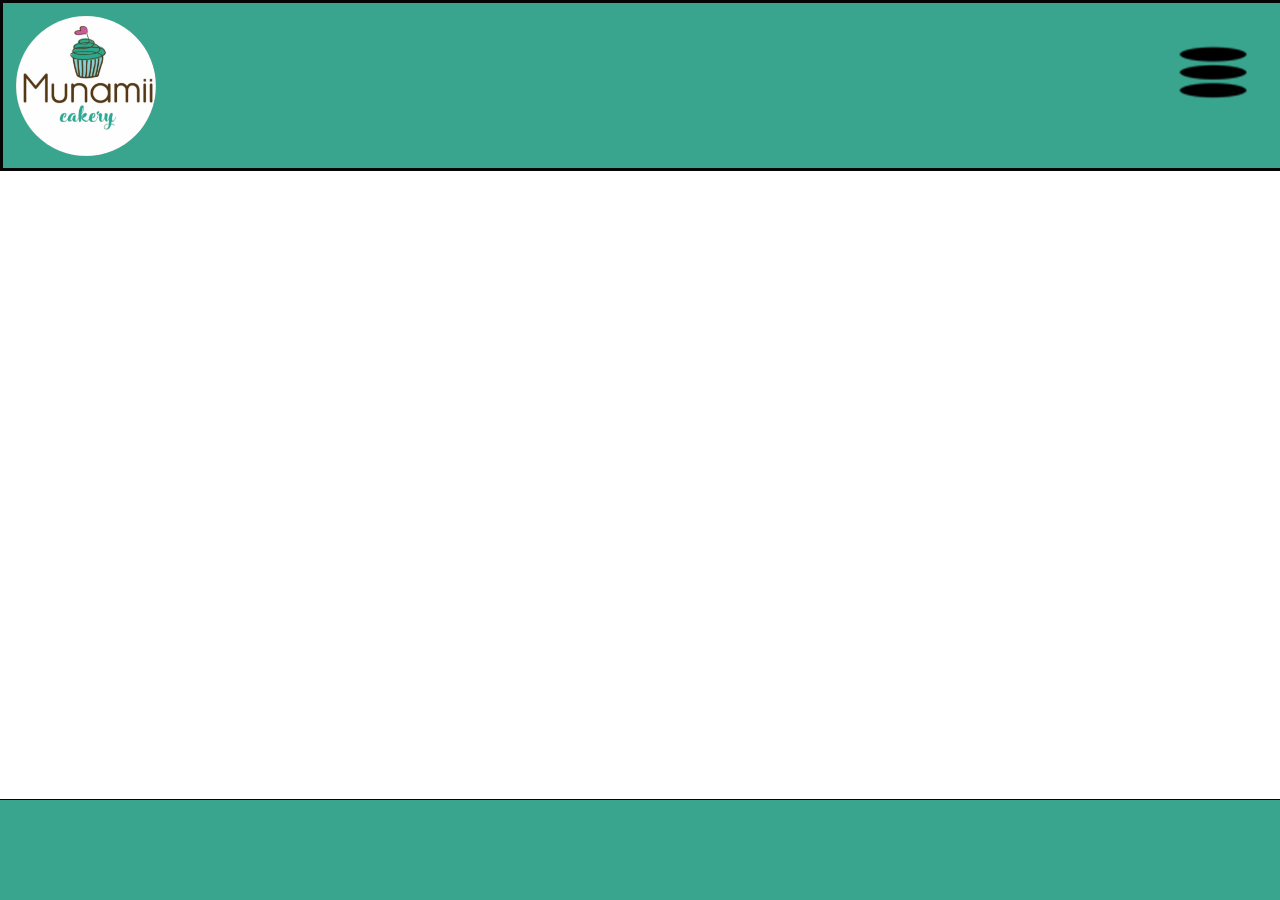
==== about.html @ 33d4f611 "Better menu" ====
<!DOCTYPE html>
<html lang="en">
    <head>
        <title>Munamii - About us</title>
        <link rel="stylesheet" href="index.css">
    </head>

<body onload="onLoadPage()">
    <div class="menuBar" id="menuBarId">
    </div>

    <div class="header" id="headerId">
    </div>
    
    <div class="main" id="mainId">

    </div>

    <div class="footer">
    </div>
    
        <script src="index.js"></script>    
    </body>
</html>
---- index.css ----
body {
    font-family: 'Segoe UI', Tahoma, Geneva, Verdana, sans-serif;
    font-size: 16px;
    margin: 0; /* Remove default margin */
    padding: 0; /* Remove default padding */
    display: flex;
    flex-direction: column; 
    }

    img.logo{
        max-width: 140px;
        height: auto;
        width: auto;
        border-radius: 50%;
        margin-top: 1%;
        margin-left: 1%
        }
    
        img.menu {
            right: 20px;
            top: 20px;
            position: absolute; 
        }

        img.menuMouseOver {
             right: 20px;
            top: 20px;
            position: absolute; 
        }
    
    .imageBox {
            right: 10px;
            top: 20px;
            position: absolute;
            float: left;
        }
    
    .imageBox .menuMouseOver{
            position: absolute; 
            right: 20px;
            top: 20px;
            display: none;
        }
    
    .imageBox:hover .menuMouseOver {
            display: block;
        }
    
    /* Dropdown menu */
    .dropdown {
        position:relative;
    }
    
    .dropdown-content {
        display: none;
        position: absolute;
        background-color: #f1f1f1;
        min-width: 120px;
        overflow: auto;
        right: 0px;
        top: 100px;
        box-shadow: 0px 8px 16px 0px rgba(0,0,0,0.2);
        z-index: 1;
    }
    
    .dropdown-content a {
        font-family: Arial, Helvetica, sans-serif;
        font-size: medium;
        color: black;
        padding: 12px 16px;
        text-decoration: none;
        display: block;
    }
    
    .dropdown a:hover {background-color: #ddd;}
    
    .show {display: block;}
/* 
    .menuBar{
        background-color: goldenrod;
    }

    .menuText{
        font-size: 25px;
        font-family: Arial, Helvetica, sans-serif;
    }

    a:link{
    color:black;
    }

    a:visited{
    color:black;
    } */

    header {
    position: relative;
    width: 100%;
    background-color:gray;
    text-align: center; /* Center items vertically */
    overflow: hidden; /* Clear the floats inside the header */
    }

    .header{
    background-color: #3aa58e;
    height: 165px;
    width: 100%;
    border: 3px solid #050505;
    z-index: 10;
    position: fixed;
    opacity: 100%;
    }

    /*    overflow: hidden; Clear the floats inside the header*/

    .headerText{
    left: 80px;
    top: 65px;
    padding: 5px 7% 0% 7%;
    font-family:Verdana, Geneva, Tahoma, sans-serif;
    font-size: 40px;
    font-weight: bold;
    position:fixed;
    }

    .footer{
    background-color: #3aa58e;
    font-family:cursive;
    width: 100%;
    height: 100px;
    position: fixed;
    bottom: 0px;
    border-top: solid black 1px;
    text-align: center;
    opacity: 100%;
    z-index: 2;
    left: 0px;

    }

    .main{
    font-size: 50px;
    font-weight: bolder;
    margin-top: 10px;
    margin-bottom: 100px;
    }

    .foot {
        width: 100%;
        height: 40px;
        position: fixed;
        bottom: 0px;
        background-color: #8bcac9;
        border-top: solid black 1px;
        text-align: center;
        opacity: 100%;
        z-index: 2;
        left: 0px;
    }

    /* Styles for screens with a minimum width of 601px and a maximum width of 1024px (e.g., tablets) */
    @media screen and (min-width: 601px) and (max-width: 1024px) {
    .headerText{
        font-size: 8px;
    }
    body {
    font-size: 18px;
    }
    }

    /* Styles for screens with a minimum width of 1025px (e.g., desktop computers) */
    @media screen and (min-width: 1025px) {
    body {
    font-size: 20px;
    }
    }

    /* Styles for screens with a maximum width of 600px (e.g., mobile devices) */
    @media screen and (max-width: 600px) {
    body {
    font-size: 8px;
    }
    h2{
    margin-top: 5px;
    margin-bottom: 5px;
    }
    table {
    width: 90%; /* Adjust the width for smaller screens */
    }
    }
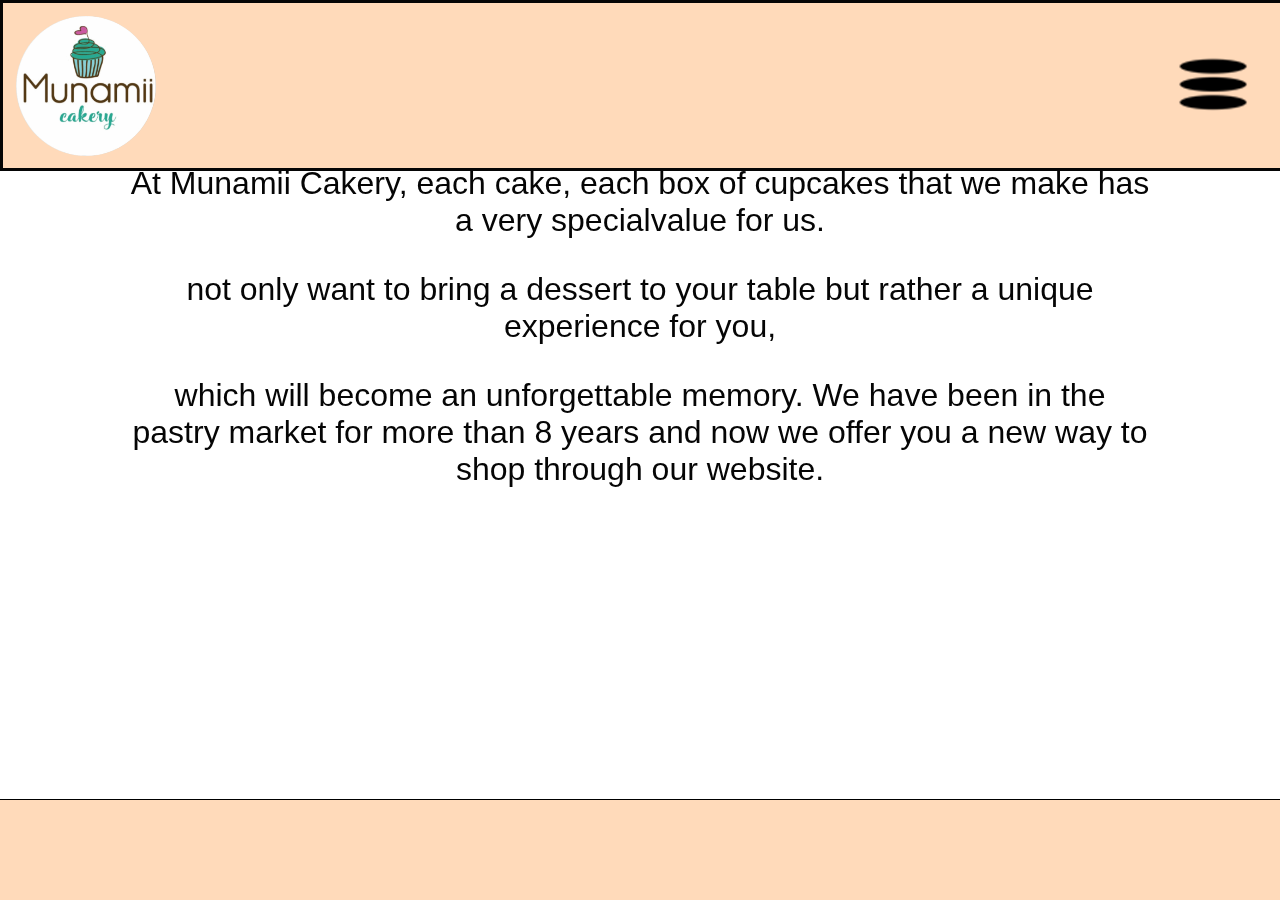
==== commit 442cbbac: "Starting on About and Contacts" ====
--- a/about.html
+++ b/about.html
@@ -13,7 +13,12 @@
     </div>
     
     <div class="main" id="mainId">
-
+        <div class = "mainAboutUsText">
+            <p> At Munamii Cakery, each cake, each box of cupcakes that we make has a very specialvalue for us.</p>
+            <p> not only want to bring a dessert to your table but rather a unique experience for you,
+            </p> which will become an unforgettable memory. We have been in the pastry market for more than 8 years and now we offer you a new way to shop through
+our website.
+        </div>
     </div>
 
     <div class="footer">
--- a/index.css
+++ b/index.css
@@ -1,10 +1,13 @@
     body {
-    font-family: 'Segoe UI', Tahoma, Geneva, Verdana, sans-serif;
-    font-size: 16px;
-    margin: 0; /* Remove default margin */
-    padding: 0; /* Remove default padding */
-    display: flex;
-    flex-direction: column; 
+        font-family: 'Segoe UI', Tahoma, Geneva, Verdana, sans-serif;
+        font-size: 16px;
+        margin: 0; /* Remove default margin */
+        padding: 0; /* Remove default padding */
+        display: flex;
+        flex-direction: column; 
+    }
+
+    .h1{
     }
 
     img.logo{
@@ -27,10 +30,13 @@
             top: 20px;
             position: absolute; 
         }
-    
+    /* not working */
+        .img{
+            max-width: 20px
+        }
     .imageBox {
             right: 10px;
-            top: 20px;
+            top: 32px;
             position: absolute;
             float: left;
         }
@@ -94,56 +100,151 @@
     } */
 
     header {
-    position: relative;
-    width: 100%;
-    background-color:gray;
-    text-align: center; /* Center items vertically */
-    overflow: hidden; /* Clear the floats inside the header */
+        position: relative;
+        width: 100%;
+        /* background-color:gray; */
+        text-align: center; /* Center items vertically */
+        overflow: hidden; /* Clear the floats inside the header */
     }
 
     .header{
-    background-color: #3aa58e;
-    height: 165px;
-    width: 100%;
-    border: 3px solid #050505;
-    z-index: 10;
-    position: fixed;
-    opacity: 100%;
+        background-color: #ffdaba;
+        /* background-color: #f7f8e7; */
+        /* background-color: #FFB777; */
+        /* background-color: #3aa58e; */
+        height: 165px;
+        width: 100%;
+        border: 3px solid #050505;
+        z-index: 10;
+        position: fixed;
+        opacity: 100%;
     }
 
     /*    overflow: hidden; Clear the floats inside the header*/
 
     .headerText{
-    left: 80px;
-    top: 65px;
-    padding: 5px 7% 0% 7%;
-    font-family:Verdana, Geneva, Tahoma, sans-serif;
-    font-size: 40px;
-    font-weight: bold;
-    position:fixed;
+        left: 80px;
+        top: 65px;
+        padding: 5px 7% 0% 7%;
+        font-family:Verdana, Geneva, Tahoma, sans-serif;
+        font-size: 40px;
+        font-weight: bold;
+        position:fixed;
     }
 
     .footer{
-    background-color: #3aa58e;
-    font-family:cursive;
-    width: 100%;
-    height: 100px;
-    position: fixed;
-    bottom: 0px;
-    border-top: solid black 1px;
-    text-align: center;
-    opacity: 100%;
-    z-index: 2;
-    left: 0px;
+        background-color: #ffdaba;
+        /* background-color: #3aa58e; */
+        font-family:cursive;
+        width: 100%;
+        height: 100px;
+        position: fixed;
+        bottom: 0px;
+        border-top: solid black 1px;
+        text-align: center;
+        opacity: 100%;
+        z-index: 2;
+        left: 0px;
 
     }
 
     .main{
-    font-size: 50px;
-    font-weight: bolder;
-    margin-top: 10px;
-    margin-bottom: 100px;
-    }
+    }
+ 
+
+    
+    .mainText{
+        font-family:'Trebuchet MS', 'Lucida Sans Unicode', 'Lucida Grande', 'Lucida Sans', Arial, sans-serif;
+        font-size: larger;
+        text-align: center;
+        color: #050505;
+        position: absolute;
+        top: 20%;
+        left: 50%;
+        width:80%;
+        transform: translate(-50%, -50%);
+        z-index: 10;
+    }
+
+    .mainAboutUsText{
+        font-family:'Trebuchet MS', 'Lucida Sans Unicode', 'Lucida Grande', 'Lucida Sans', Arial, sans-serif;
+        font-size: xx-large;
+        text-align: center;
+        color: #050505;
+        position: absolute;
+        top: 310px;
+        left: 50%;
+        width:80%;
+        transform: translate(-50%, -50%);
+        z-index: 10;
+    }
+
+
+    .mainContacts{
+        font-family:'Trebuchet MS', 'Lucida Sans Unicode', 'Lucida Grande', 'Lucida Sans', Arial, sans-serif;
+        font-size: larger;
+        text-align: center;
+        color: #050505;
+        position: absolute;
+        top: 20%;
+        left: 50%;
+        width:80%;
+        transform: translate(-50%, -50%);
+        z-index: 10;
+    
+    }
+
+    .img-Gabriella{
+        width: 50%;
+        border-radius: 50%;
+        background-color:#ffdaba;
+        position: fixed;
+        padding: 2em;
+        left: 50%;
+        top: 59%;
+        transform: translate(-50%, -50%);
+    }
+
+     
+    .imgbox-SocialMedia{
+        position: absolute;
+        top: 50%;
+        left: 50%;
+        transform: translate(-50%, -50%);
+      }
+
+    .img-Mail{
+        margin-right: 30px;
+    }
+    .img-Facebook{
+        margin-right: 30px;
+    }
+    .img-Instagram{
+        margin-right: 30px;
+    }
+
+    .imgbox-Gabriella{
+    } 
+    /* .img-Mail{
+        position: fixed;
+        left: 30px;
+        bottom: 38px;
+    }
+    .img-Facebook{
+        position: fixed;
+        left: 80px;
+        bottom: 38px;
+    }
+    .img-Instagram{
+        position: fixed;
+        left: 130px;
+        bottom: 38px;
+    }
+    .imgbox-Gabriella{
+        position: absolute;
+        display: block;
+        align-items: center;
+    }  */
 
     .foot {
         width: 100%;
@@ -160,31 +261,45 @@
 
     /* Styles for screens with a minimum width of 601px and a maximum width of 1024px (e.g., tablets) */
     @media screen and (min-width: 601px) and (max-width: 1024px) {
-    .headerText{
-        font-size: 8px;
-    }
-    body {
-    font-size: 18px;
-    }
-    }
-
+        body {
+            font-size: 18px;
+        }
+        .dropdown-content a{
+            font-size: 40px;
+       }
+        .headerText{
+            font-size: 40px;
+        }
+        h2{
+            margin-top: 5px;
+            margin-bottom: 5px;
+        }
+
+    }
     /* Styles for screens with a minimum width of 1025px (e.g., desktop computers) */
     @media screen and (min-width: 1025px) {
-    body {
-    font-size: 20px;
-    }
+        .dropdown-content a{
+            font-size: 20px;
+        }
+        
+        body {
+            font-size: 20px;
+        }
     }
 
     /* Styles for screens with a maximum width of 600px (e.g., mobile devices) */
     @media screen and (max-width: 600px) {
-    body {
-    font-size: 8px;
-    }
-    h2{
-    margin-top: 5px;
-    margin-bottom: 5px;
-    }
-    table {
-    width: 90%; /* Adjust the width for smaller screens */
-    }
+        body {
+            font-size: 40px;
+        }
+        .dropdown-content a{
+            font-size: 40px;
+       }
+        .headerText{
+            font-size: 40px;
+        }
+        h2{
+            margin-top: 5px;
+            margin-bottom: 5px;
+        }
     }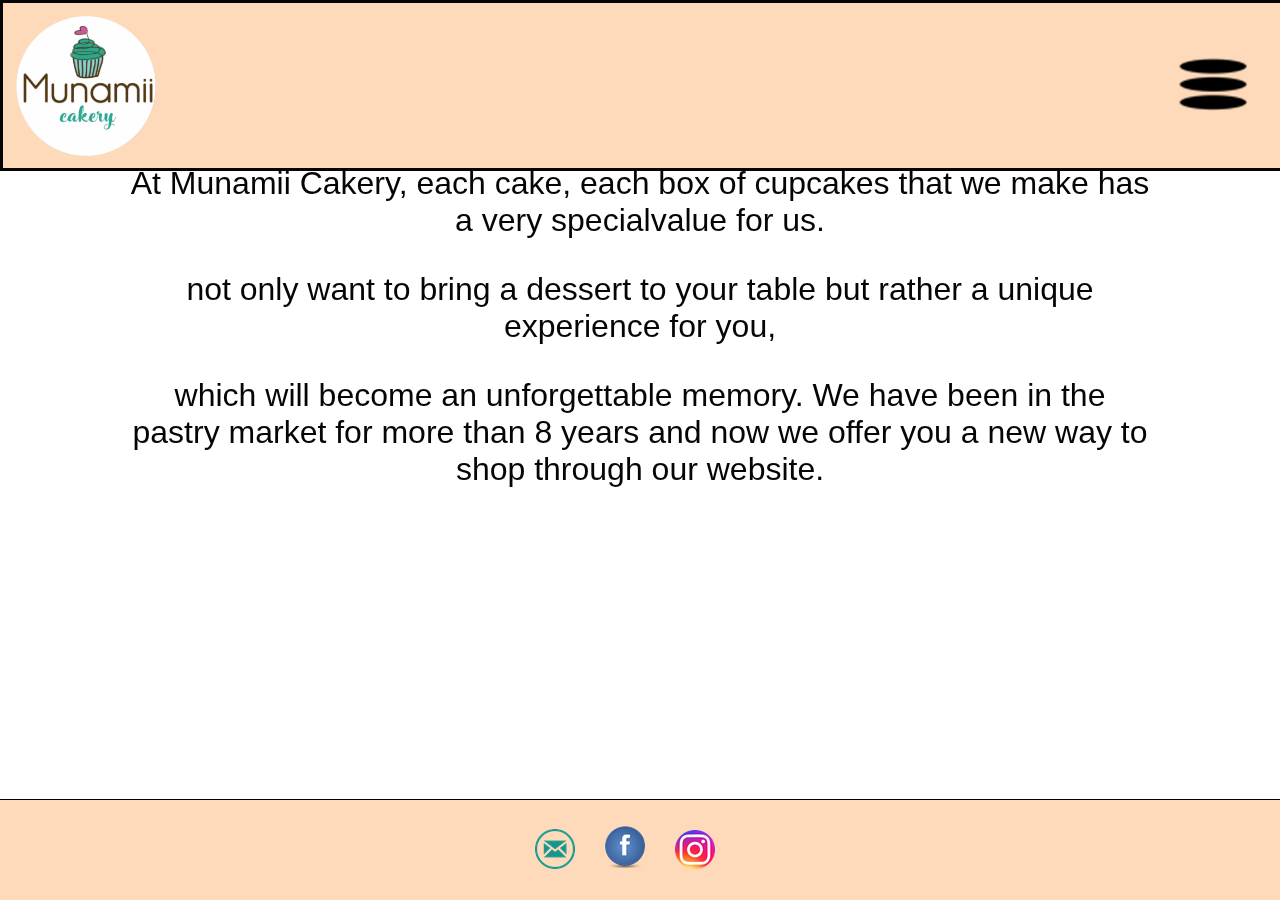
==== commit 6a2e8270: "Fixed footer" ====
--- a/about.html
+++ b/about.html
@@ -21,7 +21,7 @@
         </div>
     </div>
 
-    <div class="footer">
+    <div class="footer" id="footerId">
     </div>
     
         <script src="index.js"></script>    
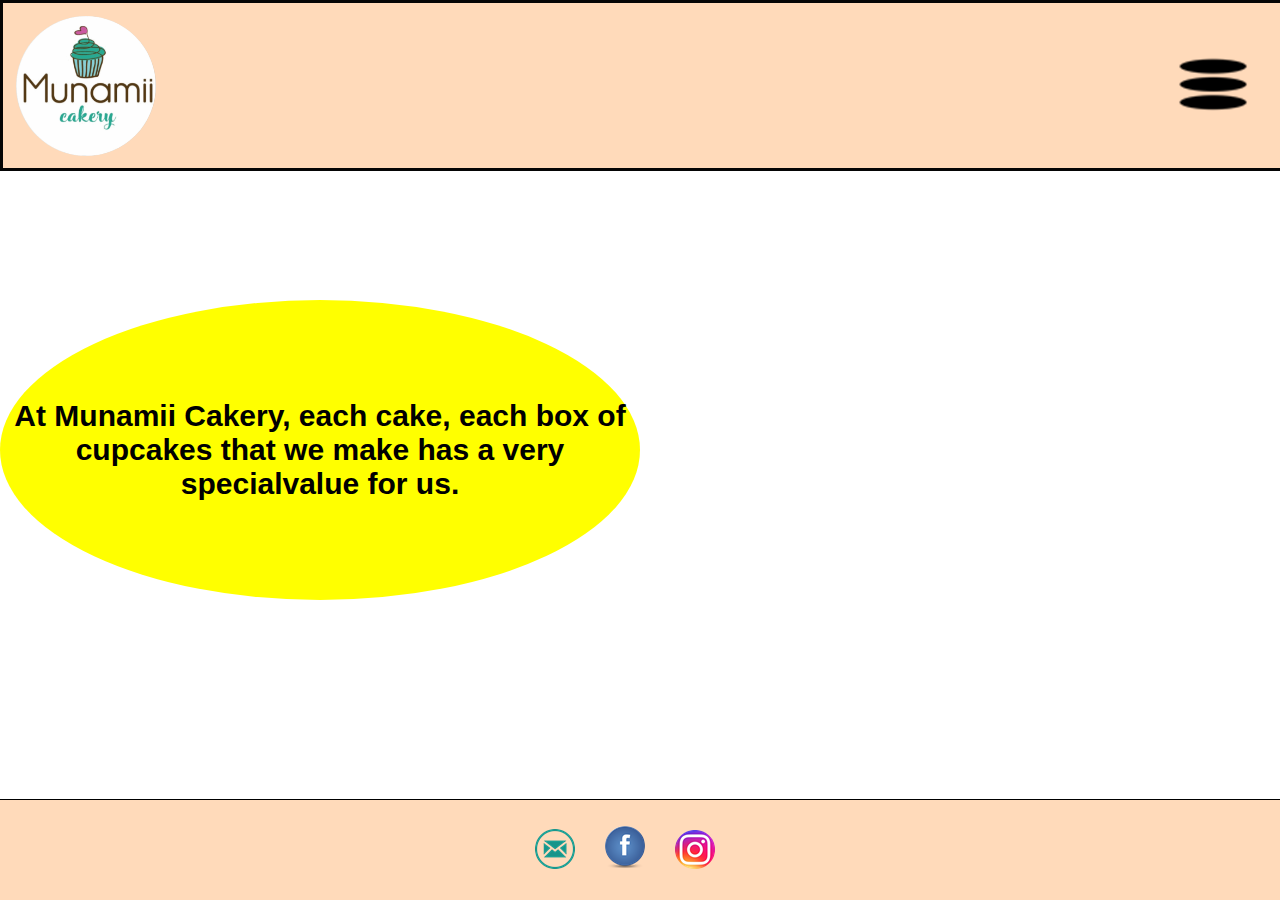
==== commit 9a44630b: "Working with Products, AboutUs" ====
--- a/about.html
+++ b/about.html
@@ -1,7 +1,7 @@
 <!DOCTYPE html>
 <html lang="en">
     <head>
-        <title>Munamii - About us</title>
+        <title>Munamii cakery - About us</title>
         <link rel="stylesheet" href="index.css">
     </head>
 
@@ -13,12 +13,17 @@
     </div>
     
     <div class="main" id="mainId">
-        <div class = "mainAboutUsText">
+        <div class="circle-with-text"><h2>
+            At Munamii Cakery, each cake, each box of cupcakes that we make has a very specialvalue for us.
+        </h2>
+        </div>        
+        
+        <!-- <div class = "mainAboutUsText">
             <p> At Munamii Cakery, each cake, each box of cupcakes that we make has a very specialvalue for us.</p>
             <p> not only want to bring a dessert to your table but rather a unique experience for you,
             </p> which will become an unforgettable memory. We have been in the pastry market for more than 8 years and now we offer you a new way to shop through
 our website.
-        </div>
+        </div> -->
     </div>
 
     <div class="footer" id="footerId">
--- a/index.css
+++ b/index.css
@@ -149,6 +149,10 @@
     }
 
     .main{
+        top: 230px;
+        left: 0px;
+        right: 0px;
+        bottom: 130px;
     }
  
 
@@ -159,7 +163,7 @@
         text-align: center;
         color: #050505;
         position: absolute;
-        top: 20%;
+        top: 230px;
         left: 50%;
         width:80%;
         transform: translate(-50%, -50%);
@@ -182,11 +186,25 @@
 
     .mainContacts{
         font-family:'Trebuchet MS', 'Lucida Sans Unicode', 'Lucida Grande', 'Lucida Sans', Arial, sans-serif;
+        font-size: xx-large;
+        text-align: center;
+        color: #050505;
+        position: absolute;
+        top: 350px;
+        left: 50%;
+        width:80%;
+        transform: translate(-50%, -50%);
+        z-index: 10;
+    
+    }
+
+    .mainProducts{
+        font-family:'Trebuchet MS', 'Lucida Sans Unicode', 'Lucida Grande', 'Lucida Sans', Arial, sans-serif;
         font-size: larger;
         text-align: center;
         color: #050505;
         position: absolute;
-        top: 20%;
+        top: 550px;
         left: 50%;
         width:80%;
         transform: translate(-50%, -50%);
@@ -194,18 +212,76 @@
     
     }
 
+    .cakes-container {
+        margin-top: 200px;
+        display: flex;
+        flex-wrap: wrap;
+        justify-content: center;
+        align-items: center;
+        margin-bottom: 150px;
+    }
+  
+    .cakes-container > div {
+        margin: 5px;
+    }
+
+    /* .circle {
+        margin-top: 300px;
+        justify-content: center;
+        width: 500px;
+        height: 500px;
+        line-height: 500px;
+        border-radius: 50%;
+        font-size: 50px;
+        color: #fff;
+        text-align: center;
+        background: #000
+    } */
+
+    /* .badge {
+        top: 300px;
+        height: 100px;
+        width: 100px;
+        display: table-cell;
+        text-align: center;
+        vertical-align: middle;
+        border-radius: 50%;
+        background: yellow;
+        z-index: 10;
+      } */
+
+      .circle-with-text {
+        margin-top: 300px;
+        justify-content: center;
+        height: 300px;
+        width: 50%;
+        align-items: center;
+        border-radius: 100%;
+        text-align: center;
+        background: yellow;
+        display:inline-flex;
+        
+      }
+      
+
     .img-Gabriella{
-        width: 50%;
+        position:fixed;
+        max-width: 100%;
+        max-height: 100%;
+        width: 30%;
+        height: 30%;
         border-radius: 50%;
         background-color:#ffdaba;
-        position: fixed;
         padding: 2em;
         left: 50%;
         top: 59%;
         transform: translate(-50%, -50%);
     }
 
-     
+    .imgProductGabriela{
+        width: 20%;
+    }
+
     .imgbox-SocialMedia{
         position: absolute;
         top: 50%;
@@ -225,27 +301,7 @@
 
     .imgbox-Gabriella{
     } 
-    /* .img-Mail{
-        position: fixed;
-        left: 30px;
-        bottom: 38px;
-    }
-    .img-Facebook{
-        position: fixed;
-        left: 80px;
-        bottom: 38px;
-    }
-    .img-Instagram{
-        position: fixed;
-        left: 130px;
-        bottom: 38px;
-    }
-    .imgbox-Gabriella{
-        position: absolute;
-        display: block;
-        align-items: center;
-    }  */
-
+ 
     .foot {
         width: 100%;
         height: 40px;
@@ -285,15 +341,23 @@
         body {
             font-size: 20px;
         }
+
+        .img-Mail{
+            width: 200;
+        }
     }
 
     /* Styles for screens with a maximum width of 600px (e.g., mobile devices) */
     @media screen and (max-width: 600px) {
         body {
-            font-size: 40px;
+            font-size: 18px;
+        }
+
+        .imgbox-SocialMedia{
+            height: 50px;
         }
         .dropdown-content a{
-            font-size: 40px;
+            font-size: 20px;
        }
         .headerText{
             font-size: 40px;
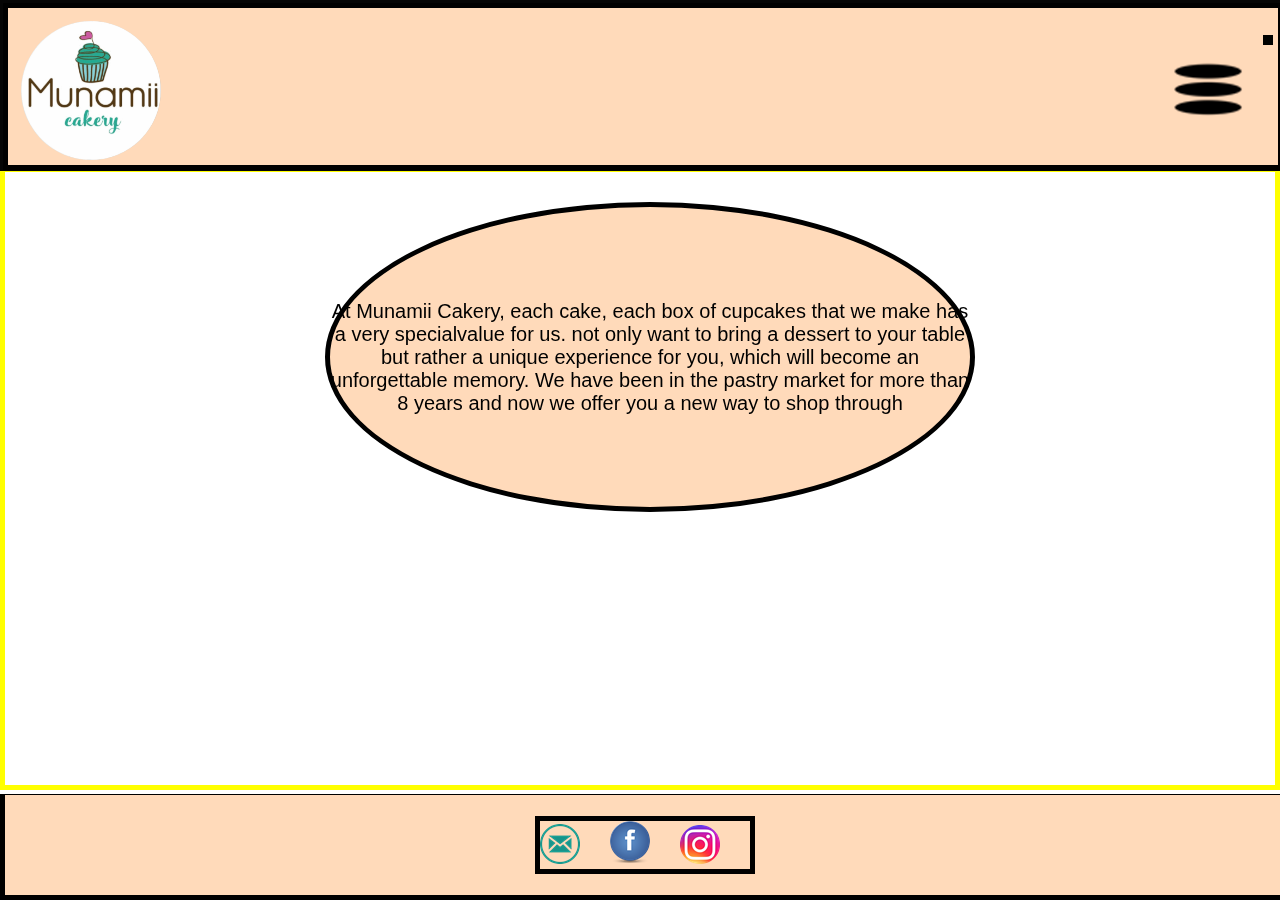
==== commit 7624b169: "Cakes updated" ====
--- a/about.html
+++ b/about.html
@@ -13,9 +13,10 @@
     </div>
     
     <div class="main" id="mainId">
-        <div class="circle-with-text"><h2>
+        <div class="circle-with-text">
             At Munamii Cakery, each cake, each box of cupcakes that we make has a very specialvalue for us.
-        </h2>
+            not only want to bring a dessert to your table but rather a unique experience for you,
+            which will become an unforgettable memory. We have been in the pastry market for more than 8 years and now we offer you a new way to shop through
         </div>        
         
         <!-- <div class = "mainAboutUsText">
@@ -29,6 +30,6 @@
     <div class="footer" id="footerId">
     </div>
     
-        <script src="index.js"></script>    
-    </body>
+    <script src="index.js"></script>    
+</body>
 </html>--- a/index.css
+++ b/index.css
@@ -7,6 +7,9 @@
         flex-direction: column; 
     }
 
+    div{
+        border: 5px solid black;
+    }
     .h1{
     }
 
@@ -55,6 +58,7 @@
     /* Dropdown menu */
     .dropdown {
         position:relative;
+        z-index: 21;
     }
     
     .dropdown-content {
@@ -66,7 +70,7 @@
         right: 0px;
         top: 100px;
         box-shadow: 0px 8px 16px 0px rgba(0,0,0,0.2);
-        z-index: 1;
+        z-index: 21;
     }
     
     .dropdown-content a {
@@ -76,9 +80,12 @@
         padding: 12px 16px;
         text-decoration: none;
         display: block;
-    }
-    
-    .dropdown a:hover {background-color: #ddd;}
+        z-index: 21;
+    }
+    
+    .dropdown a:hover {
+        background-color: #ddd;
+    }
     
     .show {display: block;}
 /* 
@@ -149,10 +156,13 @@
     }
 
     .main{
-        top: 230px;
+        position: fixed;
+        top: 167px;
         left: 0px;
         right: 0px;
-        bottom: 130px;
+        bottom: 110px;
+        border: 5px solid yellow;
+        /* z-index: 10; */
     }
  
 
@@ -219,57 +229,34 @@
         justify-content: center;
         align-items: center;
         margin-bottom: 150px;
+        text-align: center;
     }
   
     .cakes-container > div {
         margin: 5px;
     }
 
-    /* .circle {
-        margin-top: 300px;
+    .circle-with-text {
+        position: fixed;
         justify-content: center;
-        width: 500px;
-        height: 500px;
-        line-height: 500px;
+        display: flex;
+        align-items: center;
+        text-align: center;
+        height: 300px;
+        width: 50%; /* Set both width and height to the same value for a perfect circle */
         border-radius: 50%;
-        font-size: 50px;
-        color: #fff;
-        text-align: center;
-        background: #000
-    } */
-
-    /* .badge {
-        top: 300px;
-        height: 100px;
-        width: 100px;
-        display: table-cell;
-        text-align: center;
-        vertical-align: middle;
-        border-radius: 50%;
-        background: yellow;
-        z-index: 10;
-      } */
-
-      .circle-with-text {
-        margin-top: 300px;
-        justify-content: center;
-        height: 300px;
-        width: 50%;
-        align-items: center;
-        border-radius: 100%;
-        text-align: center;
-        background: yellow;
-        display:inline-flex;
-        
-      }
-      
-
+        background: #ffdaba;
+        margin-top: 30px;
+        margin-left: 25%; /* Adjust as needed */
+        z-index: 10;
+    }
+    
     .img-Gabriella{
         position:fixed;
-        max-width: 100%;
-        max-height: 100%;
-        width: 30%;
-        height: 30%;
+        /* max-width: 100%;
+        max-height: 100%;*/
+        /* width: 30%; */
+        height: 30%; 
         border-radius: 50%;
         background-color:#ffdaba;
         padding: 2em;
@@ -278,9 +265,9 @@
         transform: translate(-50%, -50%);
     }
 
-    .imgProductGabriela{
+    /* .imgProductGabriela{
         width: 20%;
-    }
+    } */
 
     .imgbox-SocialMedia{
         position: absolute;
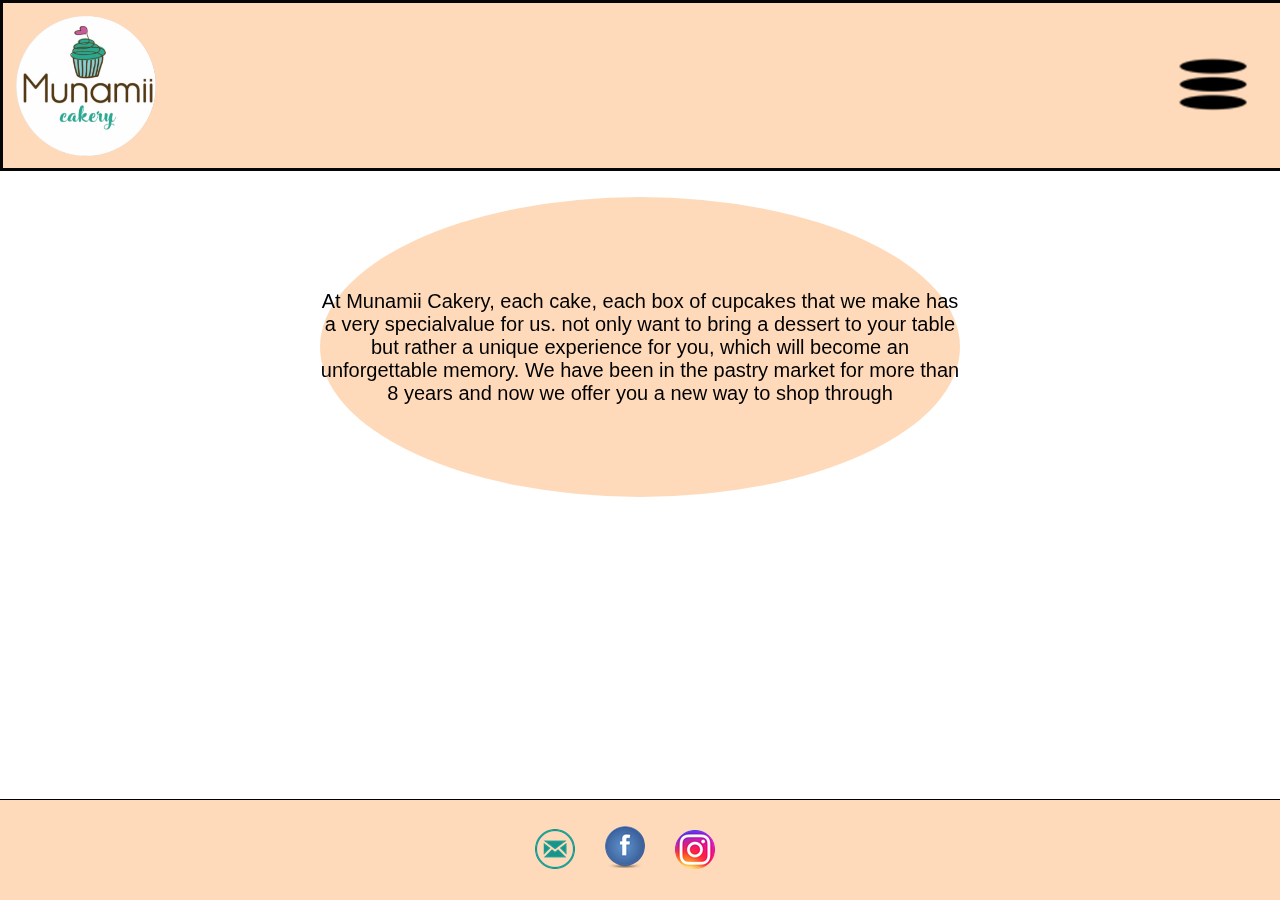
==== commit 8d4abeb9: "Cleaning and coding a bit more" ====
--- a/about.html
+++ b/about.html
@@ -2,7 +2,7 @@
 <html lang="en">
     <head>
         <title>Munamii cakery - About us</title>
-        <link rel="stylesheet" href="index.css">
+        <link rel="stylesheet" href="./css/index.css">
     </head>
 
 <body onload="onLoadPage()">
@@ -30,6 +30,8 @@
     <div class="footer" id="footerId">
     </div>
     
-    <script src="index.js"></script>    
+    <script src="./javascript/index.js"></script>    
+    <script src="./javascript/cupcakes.js"></script>    
+    <script src="./javascript/weddingcakes.js"></script>    
 </body>
 </html>--- a/css/index.css
+++ b/css/index.css
@@ -0,0 +1,368 @@
+@import url('https://fonts.googleapis.com/css2?family=Lexend:wght@500&display=swap');    
+    
+    body {
+        font-family: 'Segoe UI', Tahoma, Geneva, Verdana, sans-serif;
+        font-size: 16px;
+        margin: 0; /* Remove default margin */
+        padding: 0; /* Remove default padding */
+        display: flex;
+        flex-direction: column; 
+    }
+
+    /* div{
+        border: 5px solid black;
+    }
+    .h1{
+    } */
+
+    img.logo{
+        max-width: 140px;
+        height: auto;
+        width: auto;
+        border-radius: 50%;
+        margin-top: 1%;
+        margin-left: 1%
+        }
+    
+        img.menu {
+            right: 20px;
+            top: 20px;
+            position: absolute; 
+        }
+
+        img.menuMouseOver {
+             right: 20px;
+            top: 20px;
+            position: absolute; 
+        }
+    /* not working */
+        .img{
+            max-width: 20px
+        }
+    .imageBox {
+            right: 10px;
+            top: 32px;
+            position: absolute;
+            float: left;
+        }
+    
+    .imageBox .menuMouseOver{
+            position: absolute; 
+            right: 20px;
+            top: 20px;
+            display: none;
+        }
+    
+    .imageBox:hover .menuMouseOver {
+            display: block;
+        }
+    
+    /* Dropdown menu */
+    .dropdown {
+        position:relative;
+        z-index: 21;
+    }
+    
+    .dropdown-content {
+        display: none;
+        position: absolute;
+        background-color: #f1f1f1;
+        min-width: 120px;
+        overflow: auto;
+        right: 0px;
+        top: 100px;
+        box-shadow: 0px 8px 16px 0px rgba(0,0,0,0.2);
+        z-index: 21;
+    }
+    
+    .dropdown-content a {
+        font-family: Arial, Helvetica, sans-serif;
+        font-size: medium;
+        color: black;
+        padding: 12px 16px;
+        text-decoration: none;
+        display: block;
+        z-index: 21;
+    }
+    
+    .dropdown a:hover {
+        background-color: #ddd;
+    }
+    
+    .show {display: block;}
+
+    header {
+        position: relative;
+        width: 100%;
+        text-align: center; /* Center items vertically */
+        overflow: hidden; /* Clear the floats inside the header */
+    }
+
+    .header{
+        background-color: #ffdaba;
+        /* background-color: #f7f8e7; */
+        /* background-color: #FFB777; */
+        /* background-color: #3aa58e; */
+        height: 165px;
+        width: 100%;
+        border: 3px solid #050505;
+        z-index: 10;
+        position: fixed;
+        opacity: 100%;
+    }
+
+    /*    overflow: hidden; Clear the floats inside the header*/
+
+    .headerText{
+        left: 80px;
+        top: 65px;
+        padding: 5px 7% 0% 7%;
+        font-family:Verdana, Geneva, Tahoma, sans-serif;
+        font-size: 40px;
+        font-weight: bold;
+        position:fixed;
+    }
+
+    .footer{
+        background-color: #ffdaba;
+        /* background-color: #3aa58e; */
+        font-family:cursive;
+        width: 100%;
+        height: 100px;
+        position: fixed;
+        bottom: 0px;
+        border-top: solid black 1px;
+        text-align: center;
+        opacity: 100%;
+        z-index: 2;
+        left: 0px;
+
+    }
+
+    .main{
+        position: fixed;
+        top: 167px;
+        left: 0px;
+        right: 0px;
+        bottom: 110px;
+        /* border: 5px solid yellow; */
+        /* z-index: 10; */
+    }
+ 
+
+    
+    .mainText{
+        font-family:'Trebuchet MS', 'Lucida Sans Unicode', 'Lucida Grande', 'Lucida Sans', Arial, sans-serif;
+        font-size: larger;
+        text-align: center;
+        color: #050505;
+        position: absolute;
+        top: 230px;
+        left: 50%;
+        width:80%;
+        transform: translate(-50%, -50%);
+        z-index: 10;
+    }
+
+    .mainAboutUsText{
+        font-family:'Trebuchet MS', 'Lucida Sans Unicode', 'Lucida Grande', 'Lucida Sans', Arial, sans-serif;
+        font-size: xx-large;
+        text-align: center;
+        color: #050505;
+        position: absolute;
+        top: 310px;
+        left: 50%;
+        width:80%;
+        transform: translate(-50%, -50%);
+        z-index: 10;
+    }
+
+
+    .mainContacts{
+        font-family:'Trebuchet MS', 'Lucida Sans Unicode', 'Lucida Grande', 'Lucida Sans', Arial, sans-serif;
+        font-size: xx-large;
+        text-align: center;
+        color: #050505;
+        position: absolute;
+        top: 350px;
+        left: 50%;
+        width:80%;
+        transform: translate(-50%, -50%);
+        z-index: 10;
+    
+    }
+
+    .mainProductAnchor{
+        /* font-family:'Trebuchet MS', 'Lucida Sans Unicode', 'Lucida Grande', 'Lucida Sans', Arial, sans-serif; */
+        /* border: 5px solid yellow; */
+/*        z-index: 20; */
+        font-family: 'Lexend', sans-serif;
+        justify-content: center;
+        align-items: center;
+        text-align: center;
+        font-size: larger;
+        text-align: center;
+        color: #050505;
+        position: fixed;
+        top: 140px;
+        left: 50%;
+        width:80%;
+        height: 50px;
+        transform: translate(-50%, -50%);
+        z-index: 10;
+    
+    }
+    
+    .mainProductCategory{
+        text-align: center;
+        position: relative;
+        top: 165px;
+        left: 0;
+        width: 100%;
+        /* height: 100%; */
+    }
+
+    .mainProductCategory > h1{
+        font-family: 'Lexend', sans-serif;
+        font-size: 25px;
+    }
+    .cakes-container {
+        /* margin-top: 420px; */
+        margin-top: 150px;
+        display: flex;
+        flex-wrap: wrap;
+        justify-content: center;
+        align-items: center;
+        /* margin-bottom: 150px; */
+        margin: 0px
+        text-align: center;
+    }
+  
+    .cakes-container > div {
+        margin: 10px;
+        background-color:beige;
+        
+    }
+
+    .mainProducts > p{
+        margin: 3px 0; /* between paragraphs */
+    }
+
+    .circle-with-text {
+        position: fixed;
+        justify-content: center;
+        display: flex;
+        align-items: center;
+        text-align: center;
+        height: 300px;
+        width: 50%; /* Set both width and height to the same value for a perfect circle */
+        border-radius: 50%;
+        background: #ffdaba;
+        margin-top: 30px;
+        margin-left: 25%; /* Adjust as needed */
+        z-index: 10;
+    }
+    
+    .img-Gabriella{
+        position:fixed;
+        /* max-width: 100%;
+        max-height: 100%;*/
+        /* width: 30%; */
+        height: 30%; 
+        border-radius: 50%;
+        background-color:#ffdaba;
+        padding: 2em;
+        left: 50%;
+        top: 59%;
+        transform: translate(-50%, -50%);
+    }
+
+    /* .imgProductGabriela{
+        width: 20%;
+    } */
+
+    .imgbox-SocialMedia{
+        position: absolute;
+        top: 50%;
+        left: 50%;
+        transform: translate(-50%, -50%);
+      }
+
+    .img-Mail{
+        margin-right: 30px;
+    }
+    .img-Facebook{
+        margin-right: 30px;
+    }
+    .img-Instagram{
+        margin-right: 30px;
+    }
+
+    .imgbox-Gabriella{
+    } 
+ 
+    .foot {
+        width: 100%;
+        height: 40px;
+        position: fixed;
+        bottom: 0px;
+        background-color: #8bcac9;
+        border-top: solid black 1px;
+        text-align: center;
+        opacity: 100%;
+        z-index: 2;
+        left: 0px;
+    }
+
+    /* Styles for screens with a minimum width of 601px and a maximum width of 1024px (e.g., tablets) */
+    @media screen and (min-width: 601px) and (max-width: 1024px) {
+        body {
+            font-size: 18px;
+        }
+        .dropdown-content a{
+            font-size: 40px;
+       }
+        .headerText{
+            font-size: 40px;
+        }
+        h2{
+            margin-top: 5px;
+            margin-bottom: 5px;
+        }
+
+    }
+    /* Styles for screens with a minimum width of 1025px (e.g., desktop computers) */
+    @media screen and (min-width: 1025px) {
+        .dropdown-content a{
+            font-size: 20px;
+        }
+        
+        body {
+            font-size: 20px;
+        }
+
+        .img-Mail{
+            width: 200;
+        }
+    }
+
+    /* Styles for screens with a maximum width of 600px (e.g., mobile devices) */
+    @media screen and (max-width: 600px) {
+        body {
+            font-size: 18px;
+        }
+
+        .imgbox-SocialMedia{
+            height: 50px;
+        }
+        .dropdown-content a{
+            font-size: 20px;
+       }
+        .headerText{
+            font-size: 40px;
+        }
+        h2{
+            margin-top: 5px;
+            margin-bottom: 5px;
+        }
+    }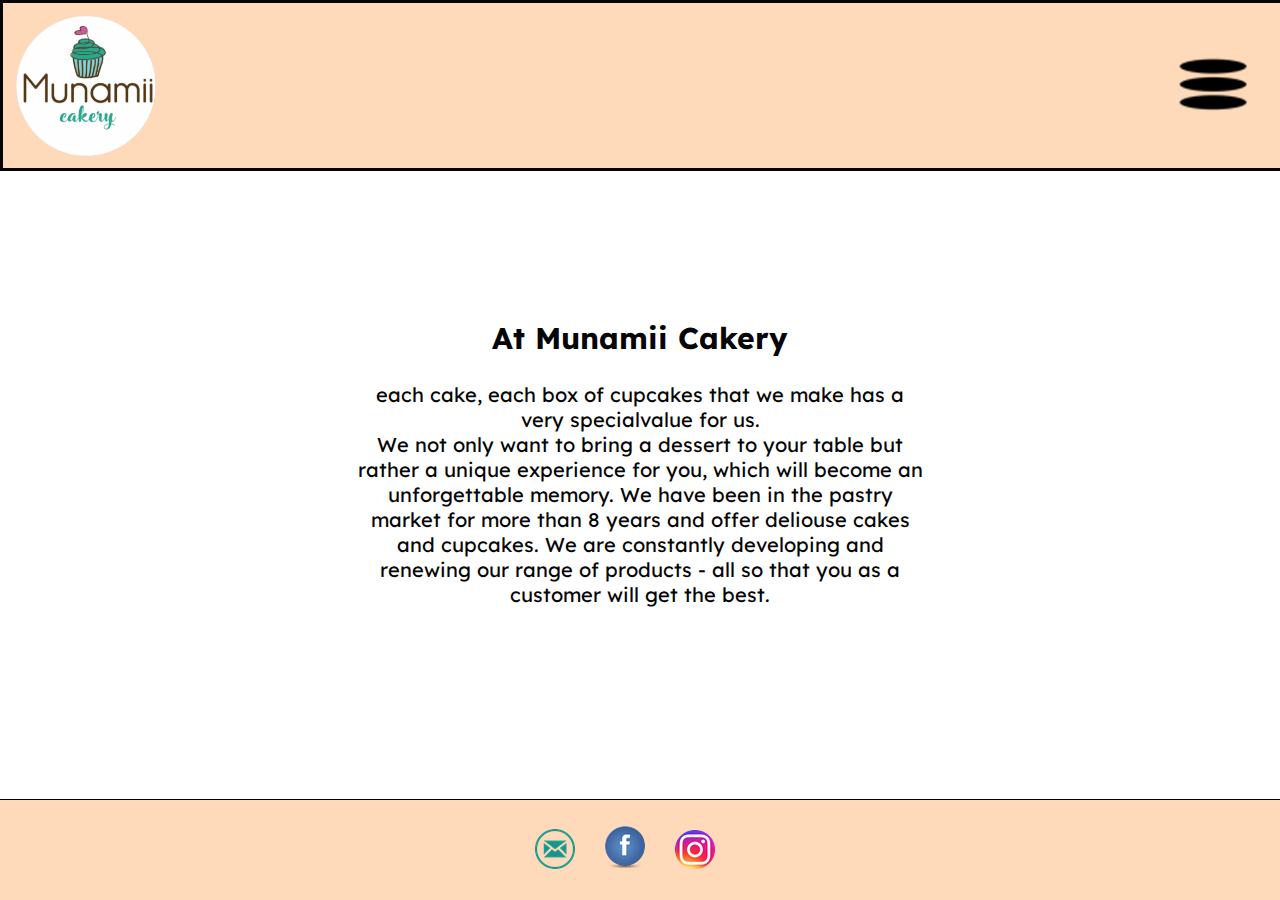
==== commit e8ce4598: "Updated, comments and checked out" ====
--- a/about.html
+++ b/about.html
@@ -5,31 +5,28 @@
         <link rel="stylesheet" href="./css/index.css">
     </head>
 
+<!-- Create side from javascript on which htmlside is loaded [onLoadPage() ]-->
 <body onload="onLoadPage()">
     <div class="menuBar" id="menuBarId">
     </div>
 
+    <!-- Menu bar and header loaded from javascript-->
     <div class="header" id="headerId">
     </div>
     
-    <div class="main" id="mainId">
-        <div class="circle-with-text">
-            At Munamii Cakery, each cake, each box of cupcakes that we make has a very specialvalue for us.
-            not only want to bring a dessert to your table but rather a unique experience for you,
-            which will become an unforgettable memory. We have been in the pastry market for more than 8 years and now we offer you a new way to shop through
-        </div>        
-        
-        <!-- <div class = "mainAboutUsText">
-            <p> At Munamii Cakery, each cake, each box of cupcakes that we make has a very specialvalue for us.</p>
-            <p> not only want to bring a dessert to your table but rather a unique experience for you,
-            </p> which will become an unforgettable memory. We have been in the pastry market for more than 8 years and now we offer you a new way to shop through
-our website.
-        </div> -->
+    <!-- Main content -->
+    <div class="mainAboutText" id="mainId">
+        <!-- Main About text -->
+        <H2>At Munamii Cakery</h2> 
+        each cake, each box of cupcakes that we make has a very specialvalue for us.<br>
+        We not only want to bring a dessert to your table but rather a unique experience for you, which will become an unforgettable memory.
+        We have been in the pastry market for more than 8 years and offer deliouse cakes and cupcakes. 
+        We are constantly developing and renewing our range of products - all so that you as a customer will get the best.
     </div>
-
+    <!-- Footer loaded from javascript-->
     <div class="footer" id="footerId">
     </div>
-    
+    <!-- JavaScript files -->
     <script src="./javascript/index.js"></script>    
     <script src="./javascript/cupcakes.js"></script>    
     <script src="./javascript/weddingcakes.js"></script>    
--- a/css/index.css
+++ b/css/index.css
@@ -1,20 +1,14 @@
-@import url('https://fonts.googleapis.com/css2?family=Lexend:wght@500&display=swap');    
-    
+ @import url('https://fonts.googleapis.com/css2?family=Lexend:wght@500&display=swap');    /*import google font Lexend */
+/* CSS for responsive design*/
     body {
-        font-family: 'Segoe UI', Tahoma, Geneva, Verdana, sans-serif;
+        font-family: 'Lexend', sans-serif;
         font-size: 16px;
-        margin: 0; /* Remove default margin */
-        padding: 0; /* Remove default padding */
+        margin: 0;
         display: flex;
         flex-direction: column; 
     }
-
-    /* div{
-        border: 5px solid black;
-    }
-    .h1{
-    } */
-
+    
+    /* Header and menu bar styling */
     img.logo{
         max-width: 140px;
         height: auto;
@@ -22,40 +16,37 @@
         border-radius: 50%;
         margin-top: 1%;
         margin-left: 1%
-        }
-    
-        img.menu {
-            right: 20px;
-            top: 20px;
-            position: absolute; 
-        }
-
-        img.menuMouseOver {
-             right: 20px;
-            top: 20px;
-            position: absolute; 
-        }
-    /* not working */
-        .img{
-            max-width: 20px
-        }
+    }
+    
+    img.menu {
+        right: 20px;
+        top: 20px;
+        position: absolute; 
+    }
+
+    img.menuMouseOver {
+        right: 20px;
+        top: 20px;
+        position: absolute; 
+    }
+ 
     .imageBox {
-            right: 10px;
-            top: 32px;
-            position: absolute;
-            float: left;
-        }
+        right: 10px;
+        top: 32px;
+        position: absolute;
+        float: left;
+    }
     
     .imageBox .menuMouseOver{
-            position: absolute; 
-            right: 20px;
-            top: 20px;
-            display: none;
-        }
+        position: absolute; 
+        right: 20px;
+        top: 20px;
+        display: none;
+    }
     
     .imageBox:hover .menuMouseOver {
-            display: block;
-        }
+        display: block;
+    }
     
     /* Dropdown menu */
     .dropdown {
@@ -76,7 +67,6 @@
     }
     
     .dropdown-content a {
-        font-family: Arial, Helvetica, sans-serif;
         font-size: medium;
         color: black;
         padding: 12px 16px;
@@ -91,18 +81,16 @@
     
     .show {display: block;}
 
+    /* Style for header */
     header {
         position: relative;
         width: 100%;
-        text-align: center; /* Center items vertically */
-        overflow: hidden; /* Clear the floats inside the header */
+        text-align: center; 
+        overflow: hidden; 
     }
 
     .header{
         background-color: #ffdaba;
-        /* background-color: #f7f8e7; */
-        /* background-color: #FFB777; */
-        /* background-color: #3aa58e; */
         height: 165px;
         width: 100%;
         border: 3px solid #050505;
@@ -110,23 +98,10 @@
         position: fixed;
         opacity: 100%;
     }
-
-    /*    overflow: hidden; Clear the floats inside the header*/
-
-    .headerText{
-        left: 80px;
-        top: 65px;
-        padding: 5px 7% 0% 7%;
-        font-family:Verdana, Geneva, Tahoma, sans-serif;
-        font-size: 40px;
-        font-weight: bold;
-        position:fixed;
-    }
-
+    
+    /* Style for Footer */
     .footer{
         background-color: #ffdaba;
-        /* background-color: #3aa58e; */
-        font-family:cursive;
         width: 100%;
         height: 100px;
         position: fixed;
@@ -136,96 +111,144 @@
         opacity: 100%;
         z-index: 2;
         left: 0px;
-
-    }
-
+    }
+    
+    /* Main content styling */
     .main{
         position: fixed;
         top: 167px;
         left: 0px;
         right: 0px;
         bottom: 110px;
-        /* border: 5px solid yellow; */
-        /* z-index: 10; */
-    }
- 
-
+    }
     
     .mainText{
-        font-family:'Trebuchet MS', 'Lucida Sans Unicode', 'Lucida Grande', 'Lucida Sans', Arial, sans-serif;
-        font-size: larger;
-        text-align: center;
-        color: #050505;
-        position: absolute;
-        top: 230px;
+        text-align: center;
+        color: #050505;
+        position: absolute;
+        top: 65px;
         left: 50%;
         width:80%;
         transform: translate(-50%, -50%);
         z-index: 10;
     }
 
-    .mainAboutUsText{
-        font-family:'Trebuchet MS', 'Lucida Sans Unicode', 'Lucida Grande', 'Lucida Sans', Arial, sans-serif;
-        font-size: xx-large;
-        text-align: center;
-        color: #050505;
-        position: absolute;
-        top: 310px;
+    .mainAboutText{
+        text-align: center;
+        color: #050505;
+        position: absolute;
+        top: 50%;
+        left: 50%;
+        width:45%;
+        transform: translate(-50%, -50%);
+        z-index: 10;
+    }
+
+    .mainContacts{
+        text-align: center;
+        color: #050505;
+        position: absolute;
+        top: 50%;
         left: 50%;
         width:80%;
         transform: translate(-50%, -50%);
         z-index: 10;
-    }
-
-
-    .mainContacts{
-        font-family:'Trebuchet MS', 'Lucida Sans Unicode', 'Lucida Grande', 'Lucida Sans', Arial, sans-serif;
-        font-size: xx-large;
-        text-align: center;
-        color: #050505;
-        position: absolute;
-        top: 350px;
-        left: 50%;
-        width:80%;
-        transform: translate(-50%, -50%);
-        z-index: 10;
-    
-    }
-
-    .mainProductAnchor{
-        /* font-family:'Trebuchet MS', 'Lucida Sans Unicode', 'Lucida Grande', 'Lucida Sans', Arial, sans-serif; */
-        /* border: 5px solid yellow; */
-/*        z-index: 20; */
-        font-family: 'Lexend', sans-serif;
-        justify-content: center;
-        align-items: center;
-        text-align: center;
-        font-size: larger;
-        text-align: center;
-        color: #050505;
-        position: fixed;
-        top: 140px;
-        left: 50%;
-        width:80%;
-        height: 50px;
-        transform: translate(-50%, -50%);
-        z-index: 10;
-    
-    }
-    
+    
+    }
+
     .mainProductCategory{
         text-align: center;
         position: relative;
         top: 165px;
         left: 0;
         width: 100%;
-        /* height: 100%; */
-    }
-
+    }
+    
     .mainProductCategory > h1{
         font-family: 'Lexend', sans-serif;
         font-size: 25px;
     }
+
+    .mainProd{
+        background-color: aqua;
+        top: 0px;
+        left: 10px;
+        right: 0px;
+        z-index: 1;
+        position:relative;
+      
+    }
+
+    /* Style for product side with anchor */
+    .productAnchor {
+        display: block;
+        text-align: center;
+        font-size: larger;
+        position: fixed;
+        top: 185px;
+        z-index: 20;
+      }
+      
+      .imgAnchorCupcake,
+      .imgAnchorCake {
+        width: 10px;
+        height:120px;
+      }
+
+    .cakesAnchor-container {
+        font-family: 'Lexend', sans-serif;
+        justify-content: center;
+        align-items: center;
+        text-align: center;
+        font-size: larger;
+        text-align: center;
+        color: #050505;
+        position: fixed;
+        z-index: 20;
+    }
+
+    .imgAnchorCupcake{
+        height: 40px;
+        width: 40px;
+    }
+
+    .imgAnchorCake{
+        height: 40px;
+        width: 40px;
+    }
+
+    .cupCakesAnchor{
+        top: 12px;
+        left: 100px;
+        width:80%;
+        height: 80px;
+        font-family: 'Lexend', sans-serif;
+        justify-content: center;
+        align-items: center;
+        text-align: center;
+        font-size: larger;
+        text-align: center;
+        color: #050505;
+        position: relative;
+        z-index: 0;
+    }
+
+    .weddingCakesAnchor{
+        top: 0px;
+        left: 100px;
+        width:80%;
+        height: 80px;
+        font-family: 'Lexend', sans-serif;
+        justify-content: center;
+        align-items: center;
+        text-align: center;
+        font-size: larger;
+        text-align: center;
+        color: #050505;
+        position: relative;
+        z-index:2 0;
+    }
+   
     .cakes-container {
         /* margin-top: 420px; */
         margin-top: 150px;
@@ -234,53 +257,40 @@
         justify-content: center;
         align-items: center;
         /* margin-bottom: 150px; */
-        margin: 0px
+        margin: 20px;
         text-align: center;
     }
   
     .cakes-container > div {
         margin: 10px;
         background-color:beige;
-        
+    }
+
+    .prodAfterHeader{
+        margin-top: 120px;
+    }
+
+    .prodBeforeFooter{
+        margin-bottom: 110px;
     }
 
     .mainProducts > p{
         margin: 3px 0; /* between paragraphs */
     }
 
-    .circle-with-text {
-        position: fixed;
-        justify-content: center;
-        display: flex;
-        align-items: center;
-        text-align: center;
-        height: 300px;
-        width: 50%; /* Set both width and height to the same value for a perfect circle */
-        border-radius: 50%;
-        background: #ffdaba;
-        margin-top: 30px;
-        margin-left: 25%; /* Adjust as needed */
-        z-index: 10;
-    }
-    
+    /* Style for gabriela weddingcake on index side (Home)*/
     .img-Gabriella{
         position:fixed;
-        /* max-width: 100%;
-        max-height: 100%;*/
-        /* width: 30%; */
         height: 30%; 
         border-radius: 50%;
         background-color:#ffdaba;
         padding: 2em;
         left: 50%;
-        top: 59%;
-        transform: translate(-50%, -50%);
-    }
-
-    /* .imgProductGabriela{
-        width: 20%;
-    } */
-
+        top: 65%;
+        transform: translate(-50%, -50%);
+    }
+
+    /* Imagebox div for social media idons in the footer */
     .imgbox-SocialMedia{
         position: absolute;
         top: 50%;
@@ -288,6 +298,7 @@
         transform: translate(-50%, -50%);
       }
 
+    /* Images of social media */
     .img-Mail{
         margin-right: 30px;
     }
@@ -301,6 +312,7 @@
     .imgbox-Gabriella{
     } 
  
+    /* Style for footer */
     .foot {
         width: 100%;
         height: 40px;
@@ -314,55 +326,72 @@
         left: 0px;
     }
 
-    /* Styles for screens with a minimum width of 601px and a maximum width of 1024px (e.g., tablets) */
-    @media screen and (min-width: 601px) and (max-width: 1024px) {
+/* Styles for screens with a minimum width of 1025px (e.g., desktop computers) */
+@media screen and (min-width: 1025px) {
+    .dropdown-content a{
+        font-size: 16px;
+    }
+    
+    body {
+        font-size: 20px;
+    }
+
+    .img-Mail{
+        width: 200;
+    }
+}
+
+/* Styles for screens with a minimum width of 601px and a maximum width of 1024px (e.g., tablets) */
+@media screen and (min-width: 601px) and (max-width: 1024px) {
+    body {
+        font-size: 18px;
+    }
+    .dropdown-content a{
+        font-size: 16px;
+   }
+    /* .headerText{
+        font-size: 40px;
+    } */
+
+    .mainContacts{
+        width: 90%;
+    }
+
+    .mainAboutText{
+        width: 90%;
+    }
+
+    h2{
+        margin-top: 5px;
+        margin-bottom: 5px;
+    }
+}
+
+/* Styles for screens with a maximum width of 600px (e.g., mobile devices) */
+    @media screen and (max-width: 600px) {
         body {
             font-size: 18px;
         }
+
+        .imgbox-SocialMedia{
+            height: 50px;
+        }
         .dropdown-content a{
+            font-size: 20px;
+       }
+        /* .headerText{
             font-size: 40px;
-       }
-        .headerText{
-            font-size: 40px;
-        }
+        } */
+        .mainContacts{
+            width: 100%;
+        }
+
+        .mainAboutText{
+            width: 100%;
+        }
+    
         h2{
             margin-top: 5px;
             margin-bottom: 5px;
         }
-
-    }
-    /* Styles for screens with a minimum width of 1025px (e.g., desktop computers) */
-    @media screen and (min-width: 1025px) {
-        .dropdown-content a{
-            font-size: 20px;
-        }
-        
-        body {
-            font-size: 20px;
-        }
-
-        .img-Mail{
-            width: 200;
-        }
-    }
-
-    /* Styles for screens with a maximum width of 600px (e.g., mobile devices) */
-    @media screen and (max-width: 600px) {
-        body {
-            font-size: 18px;
-        }
-
-        .imgbox-SocialMedia{
-            height: 50px;
-        }
-        .dropdown-content a{
-            font-size: 20px;
-       }
-        .headerText{
-            font-size: 40px;
-        }
-        h2{
-            margin-top: 5px;
-            margin-bottom: 5px;
-        }
     }